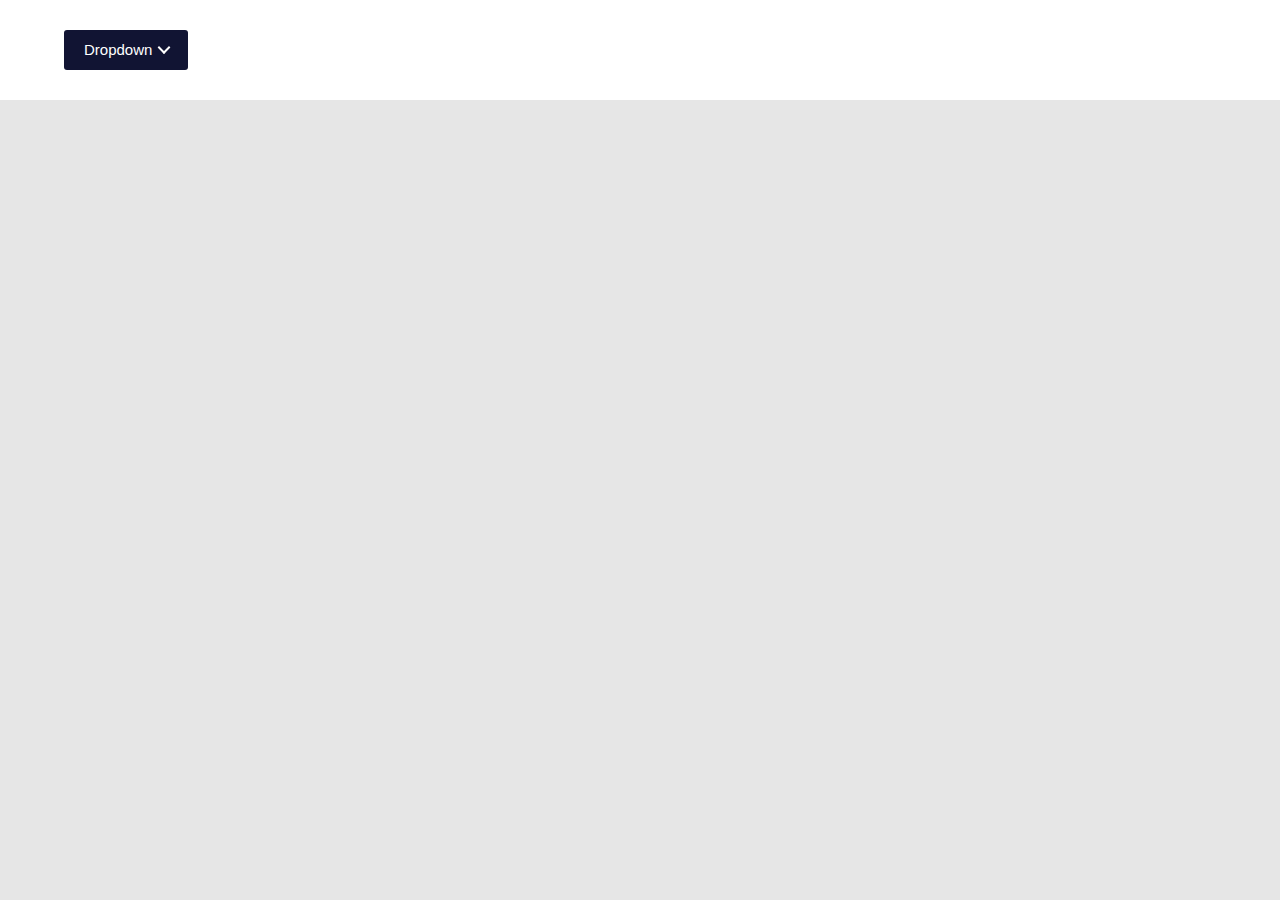
==== mega-dropdown-master/index.html @ d9c638aa "adf" ====
<!doctype html>
<html lang="en" class="no-js">
<head>
	<meta charset="UTF-8">
	<meta name="viewport" content="width=device-width, initial-scale=1">

	<link rel="stylesheet" href="css/reset.css">
	<link rel="stylesheet" href="css/style.css">
	<link rel="stylesheet" href="https://cdnjs.cloudflare.com/ajax/libs/font-awesome/6.5.1/css/all.min.css" integrity="sha512-DTOQO9RWCH3ppGqcWaEA1BIZOC6xxalwEsw9c2QQeAIftl+Vegovlnee1c9QX4TctnWMn13TZye+giMm8e2LwA==" crossorigin="anonymous" referrerpolicy="no-referrer" />
	<script src="js/modernizr.js"></script> 
  	
	<title>Mega Dropdown | CodyHouse</title>
</head>
<body>
	<header>
		<div class="cd-dropdown-wrapper">
			<a class="cd-dropdown-trigger" href="#0">Dropdown</a>
			<nav class="cd-dropdown">
				<h2>Title</h2>
				<a href="#0" class="cd-close">Close</a>
				<ul class="cd-dropdown-content  is-active">
					<li><a href="#">Home</a> </li>
					<li class="has-children">
						<a   href="">Graph</a>

						<ul class="cd-secondary-dropdown ">
							<!-- <li class="go-back"><a href="#0">Menu</a></li> -->
							<!-- <li class="see-all"><a href="#">All Clothing</a></li> -->
							<li class="has-children">
								<a href="#">Accessories</a>

								<ul class="is-hidden">
									<li class="go-back"><a href="#0">Clothing</a></li>
									<!-- <li class="see-all"><a href="#">All Accessories</a></li> -->
									<li class="card"><a href="#"> <i class="fa-brands fa-github"></i>  Glasses</a></li>
									<li class="card"><a href="#"> <i class="fa-brands fa-google"></i>  Glasses</a></li>
									<li class="card"><a href="#"> <i class="fa-brands fa-facebook"></i>  Gloves</a></li>
									<li class="card"><a href="#"> <i class="fa-brands fa-whatsapp"></i>  Jewellery</a></li>
									<li class="card"><a href="#"> <i class="fa-brands fa-github"></i>  Scarves</a></li>
							
								</ul>
							</li>
							
							<li class="has-children">
								<a href="#">HRM & Payroll</a>

								<ul class="is-hidden">
									<li class="go-back"><a href="#0">Clothing</a></li>
									<li class="see-all"><a href="#">All Bottoms</a></li>
									<li><a href="#">Casual Trousers</a></li>
									<li><a href="#0">Leggings</a></li>
									<li><a href="#0">Shorts</a></li>
								</ul>
							</li>

							<li class="has-children">
								<a href="#">Budget</a>

								<ul class="is-hidden">
									<li class="go-back"><a href="#0">Clothing</a></li>
									<li class="see-all"><a href="#">All Jackets</a></li>
									<li><a href="#">Blazers</a></li>
									<li><a href="#">Bomber jackets</a></li>
									<li><a href="#">Denim Jackets</a></li>
									<li><a href="#">Duffle Coats</a></li>
									<li><a href="#">Leather Jackets</a></li>
									<li><a href="#">Parkas</a></li>
								</ul>
							</li>

						
							
						</ul> <!-- .cd-secondary-dropdown -->
					</li> <!-- .has-children -->

					<li class="has-children">
						<a href="#">Architecture</a>

						<ul class="cd-dropdown-gallery is-hidden">
							<li class="go-back"><a href="#0">Menu</a></li>
							<li class="see-all"><a href="#">Browse Gallery</a></li>
							<li>
								<a class="cd-dropdown-item" href="#">
									<img src="img/img.png" alt="Product Image">
									<h3>Product #1</h3>
								</a>
							</li>

							<li>
								<a class="cd-dropdown-item" href="#">
									<img src="img/img.png" alt="Product Image">
									<h3>Product #2</h3>
								</a>
							</li>

							<li>
								<a class="cd-dropdown-item" href="#">
									<img src="img/img.png" alt="Product Image">
									<h3>Product #3</h3>
								</a>
							</li>

							<li>
								<a class="cd-dropdown-item" href="#">
									<img src="img/img.png" alt="Product Image">
									<h3>Product #4</h3>
								</a>
							</li>
						</ul> <!-- .cd-dropdown-gallery -->
					</li> <!-- .has-children -->

					<li class="has-children">
						<a href="#">Engineering & Construction</a>
						<ul class="cd-dropdown-icons is-hidden">
							<li class="go-back"><a href="#0">Menu</a></li>
							<li class="see-all"><a href="#">Browse Services</a></li>
							<li>
								<a class="cd-dropdown-item item-1" href="#">
									<h3>Service #1</h3>
									<p>This is the item description</p>
								</a>
							</li>

							<li>
								<a class="cd-dropdown-item item-2" href="#">
									<h3>Service #2</h3>
									<p>This is the item description</p>
								</a>
							</li>

							<li>
								<a class="cd-dropdown-item item-3" href="#">
									<h3>Service #3</h3>
									<p>This is the item description</p>
								</a>
							</li>

							<li>
								<a class="cd-dropdown-item item-4" href="#">
									<h3>Service #4</h3>
									<p>This is the item description</p>
								</a>
							</li>

							<li>
								<a class="cd-dropdown-item item-5" href="#">
									<h3>Service #5</h3>
									<p>This is the item description</p>
								</a>
							</li>

							<li>
								<a class="cd-dropdown-item item-6" href="#">
									<h3>Service #6</h3>
									<p>This is the item description</p>
								</a>
							</li>

							<li>
								<a class="cd-dropdown-item item-7" href="#">
									<h3>Service #7</h3>
									<p>This is the item description</p>
								</a>
							</li>

							<li>
								<a class="cd-dropdown-item item-8" href="#">
									<h3>Service #8</h3>
									<p>This is the item description</p>
								</a>
							</li>

							<li>
								<a class="cd-dropdown-item item-9" href="#">
									<h3>Service #9</h3>
									<p>This is the item description</p>
								</a>
							</li>

							<li>
								<a class="cd-dropdown-item item-10" href="#">
									<h3>Service #10</h3>
									<p>This is the item description</p>
								</a>
							</li>

							<li>
								<a class="cd-dropdown-item item-11" href="#">
									<h3>Service #11</h3>
									<p>This is the item description</p>
								</a>
							</li>

							<li>
								<a class="cd-dropdown-item item-12" href="#">
									<h3>Service #12</h3>
									<p>This is the item description</p>
								</a>
							</li>

						</ul> <!-- .cd-dropdown-icons -->
					</li> <!-- .has-children -->
					<li><a href="#">Purchase & Store </a> </li>
					<li><a href="#">Sales & Marketing</a> </li>
					<li><a href="#">Audit</a> </li>
					<li><a href="#">Finance & Accounting</a> </li>
					<li><a href="#">Utilities</a> </li>
					<li><a href="#">Control Panel</a> </li>
					<li><a href="#">Daily Activity </a> </li>
					<li><a href="#">Change Password</a> </li>
					
				</ul>
			</nav> 
		</div> 
	</header>

	<main class="cd-main-content">
		<!-- your content here -->
	</main>
	
<script src="js/jquery-2.1.1.js"></script>
<!-- <script src="js/jquery.menu-aim.js"></script> -->
<script src="js/main.js"></script>
</body>
</html>
---- mega-dropdown-master/css/style.css ----
@charset "UTF-8";
/* -------------------------------- 

Primary style

-------------------------------- */
*, *::after, *::before {
  box-sizing: border-box;
}

html {
  font-size: 62.5%;
}

body {
  font-size: 1.6rem;
  font-family: sans-serif;
  color: #111433;
  background-color: #ffffff;
}

a {
  color: #3f8654;
  text-decoration: none;
}

img {
  max-width: 100%;
}

input {
  font-family: sans-serif;
  font-size: 1.6rem;
}

/* remove “X” from search input field */
input[type="search"]::-webkit-search-decoration,
input[type="search"]::-webkit-search-cancel-button,
input[type="search"]::-webkit-search-results-button,
input[type="search"]::-webkit-search-results-decoration {
  display: none;
}

input[type=text]::-ms-clear {
  display: none;
  width: 0;
  height: 0;
}

input[type=text]::-ms-reveal {
  display: none;
  width: 0;
  height: 0;
}

/* -------------------------------- 

Main Components 

-------------------------------- */
header {
  height: 100px;
  background: #ffffff;
}

.cd-dropdown-wrapper {
  display: inline-block;
  position: relative;
  height: 40px;
  margin: 30px 0 0 5%;
  -webkit-font-smoothing: antialiased;
  -moz-osx-font-smoothing: grayscale;
}

.cd-dropdown-trigger {
  display: block;
  position: relative;
  padding: 0 36px 0 20px;
  line-height: 40px;
  background-color: #111433;
  color: #ffffff;
  border-radius: 3px;
}
/* .no-touch .cd-dropdown-trigger:hover {
  background-color: #171b46;
} */
.cd-dropdown-trigger::before, .cd-dropdown-trigger::after {
  /* this is the arrow inside the dropdown trigger*/
  content: '';
  position: absolute;
  top: 50%;
  margin-top: -1px;
  height: 2px;
  width: 9px;
  background: #ffffff;
  -webkit-backface-visibility: hidden;
  backface-visibility: hidden;
  -webkit-transition: width 0.3s, -webkit-transform 0.3s;
  -moz-transition: width 0.3s, -moz-transform 0.3s;
  transition: width 0.3s, transform 0.3s;
}
.cd-dropdown-trigger::before {
  right: 22px;
  -webkit-transform: rotate(45deg);
  -moz-transform: rotate(45deg);
  -ms-transform: rotate(45deg);
  -o-transform: rotate(45deg);
  transform: rotate(45deg);
}
.cd-dropdown-trigger::after {
  right: 17px;
  -webkit-transform: rotate(-45deg);
  -moz-transform: rotate(-45deg);
  -ms-transform: rotate(-45deg);
  -o-transform: rotate(-45deg);
  transform: rotate(-45deg);
}
@media only screen and (min-width: 200px) {
  .cd-dropdown-trigger {
    font-size: 1.5rem;
  }
  .cd-dropdown-trigger.dropdown-is-active {
    background-color: #3f8654;
  }
  .no-touch .cd-dropdown-trigger.dropdown-is-active:hover {
    background-color: #47975f;
  }
  .cd-dropdown-trigger.dropdown-is-active::before, .cd-dropdown-trigger.dropdown-is-active::after {
    /* transform the arrow into a 'X' */
    width: 14px;
  }
  .cd-dropdown-trigger.dropdown-is-active::before {
    /* transform the arrow into a 'X' */
    -webkit-transform: translateX(5px) rotate(-45deg);
    -moz-transform: translateX(5px) rotate(-45deg);
    -ms-transform: translateX(5px) rotate(-45deg);
    -o-transform: translateX(5px) rotate(-45deg);
    transform: translateX(5px) rotate(-45deg);
  }
  .cd-dropdown-trigger.dropdown-is-active::after {
    /* transform the arrow into a 'X' */
    -webkit-transform: rotate(45deg);
    -moz-transform: rotate(45deg);
    -ms-transform: rotate(45deg);
    -o-transform: rotate(45deg);
    transform: rotate(45deg);
  }
}

.cd-dropdown h2,
.cd-dropdown-content a,
.cd-dropdown-content ul a {
  height: 50px;
  line-height: 50px;
}
@media only screen and (min-width: 768px) {
  .cd-dropdown h2,
  .cd-dropdown-content a,
  .cd-dropdown-content ul a {
    height: 60px;
    line-height: 60px;
  }
}
@media only screen and (min-width: 200px) {
  .cd-dropdown h2,
  .cd-dropdown-content a,
  .cd-dropdown-content ul a {
    height: 50px;
    line-height: 50px;
  }
}

.cd-dropdown h2,
.cd-dropdown-content a,
.cd-dropdown-content ul a,
.cd-dropdown-content .cd-divider {
  padding: 0 20px;
}

.cd-dropdown {
  position: fixed;
  z-index: 1;
  top: 0;
  left: 0;
  width: 100%;
  height: 100%;
  background-color: #111433;
  color: #ffffff;
  visibility: hidden;
  /* Force Hardware Acceleration */
  -webkit-backface-visibility: hidden;
  backface-visibility: hidden;
  -webkit-transform: translateZ(0);
  -moz-transform: translateZ(0);
  -ms-transform: translateZ(0);
  -o-transform: translateZ(0);
  transform: translateZ(0);
  -webkit-transform: translateY(-100%);
  -moz-transform: translateY(-100%);
  -ms-transform: translateY(-100%);
  -o-transform: translateY(-100%);
  transform: translateY(-100%);
  -webkit-transition: -webkit-transform 0.5s 0s, visibility 0s 0.5s;
  -moz-transition: -moz-transform 0.5s 0s, visibility 0s 0.5s;
  transition: transform 0.5s 0s, visibility 0s 0.5s;
}
.cd-dropdown h2 {
  /* dropdown title - mobile version only */
  position: relative;
  z-index: 1;
  color: #585a70;
  background-color: #111433;
  border-bottom: 1px solid #242643;
}
.cd-dropdown .cd-close {
  /* 'X' close icon - mobile version only */
  position: absolute;
  z-index: 1;
  right: 0;
  top: 0;
  height: 50px;
  width: 50px;
  /* image replacement */
  overflow: hidden;
  text-indent: 100%;
  white-space: nowrap;
  color: transparent;
}
.cd-dropdown .cd-close::after, .cd-dropdown .cd-close::before {
  /* this is the 'X' icon */
  content: '';
  position: absolute;
  left: 50%;
  top: 50%;
  bottom: auto;
  right: auto;
  -webkit-transform: translateX(-50%) translateY(-50%);
  -moz-transform: translateX(-50%) translateY(-50%);
  -ms-transform: translateX(-50%) translateY(-50%);
  -o-transform: translateX(-50%) translateY(-50%);
  transform: translateX(-50%) translateY(-50%);
  height: 20px;
  width: 2px;
  background-color: #ffffff;
}
.cd-dropdown .cd-close::after {
  -webkit-transform: translateX(-50%) translateY(-50%) rotate(45deg);
  -moz-transform: translateX(-50%) translateY(-50%) rotate(45deg);
  -ms-transform: translateX(-50%) translateY(-50%) rotate(45deg);
  -o-transform: translateX(-50%) translateY(-50%) rotate(45deg);
  transform: translateX(-50%) translateY(-50%) rotate(45deg);
}
.cd-dropdown .cd-close::before {
  -webkit-transform: translateX(-50%) translateY(-50%) rotate(-45deg);
  -moz-transform: translateX(-50%) translateY(-50%) rotate(-45deg);
  -ms-transform: translateX(-50%) translateY(-50%) rotate(-45deg);
  -o-transform: translateX(-50%) translateY(-50%) rotate(-45deg);
  transform: translateX(-50%) translateY(-50%) rotate(-45deg);
}
.cd-dropdown.dropdown-is-active {
  visibility: visible;
  -webkit-transform: translateY(0);
  -moz-transform: translateY(0);
  -ms-transform: translateY(0);
  -o-transform: translateY(0);
  transform: translateY(0);
  -webkit-transition: -webkit-transform 0.5s 0s, visibility 0s 0s;
  -moz-transition: -moz-transform 0.5s 0s, visibility 0s 0s;
  transition: transform 0.5s 0s, visibility 0s 0s;
}
@media only screen and (min-width: 200px) {
  .cd-dropdown .cd-close {
    top: 5px;
  }
}
@media only screen and (min-width: 200px) {
  .cd-dropdown {
    position: absolute;
    top: calc(100% - 2px);
    /* reset style*/
    height: auto;
    width: auto;
    -webkit-transform: translateX(0);
    -moz-transform: translateX(0);
    -ms-transform: translateX(0);
    -o-transform: translateX(0);
    transform: translateX(0);
    background-color: #ffffff;
    color: #111433;
    box-shadow: 0 4px 12px rgba(0, 0, 0, 0.1);
    opacity: 0;
    -webkit-transform: translateY(30px);
    -moz-transform: translateY(30px);
    -ms-transform: translateY(30px);
    -o-transform: translateY(30px);
    transform: translateY(30px);
    -webkit-transition: opacity 0.3s 0s, visibility 0s 0.3s, -webkit-transform 0.3s 0s;
    -moz-transition: opacity 0.3s 0s, visibility 0s 0.3s, -moz-transform 0.3s 0s;
    transition: opacity 0.3s 0s, visibility 0s 0.3s, transform 0.3s 0s;
  }
  .open-to-left .cd-dropdown {
    /* use the .open-to-left class if you want to open the dropdown on the left */
    right: 0;
    left: auto;
  }
  .cd-dropdown h2, .cd-dropdown .cd-close {
    /* on desktop - hide title and 'X' */
    display: none;
  }
  .cd-dropdown.dropdown-is-active {
    opacity: 1;
    -webkit-transform: translateY(0);
    -moz-transform: translateY(0);
    -ms-transform: translateY(0);
    -o-transform: translateY(0);
    transform: translateY(0);
    -webkit-transition: opacity 0.3s 0s, visibility 0.3s 0s, -webkit-transform 0.3s 0s;
    -moz-transition: opacity 0.3s 0s, visibility 0.3s 0s, -moz-transform 0.3s 0s;
    transition: opacity 0.3s 0s, visibility 0.3s 0s, transform 0.3s 0s;
  }
}

.cd-dropdown-content, .cd-dropdown-content ul {
  position: absolute;
  top: 0;
  left: 0;
  width: 100%;
  height: 100%;
  overflow-x: hidden;
  overflow-y: auto;
  -webkit-transition: -webkit-transform 0.3s;
  -moz-transition: -moz-transform 0.3s;
  transition: transform 0.3s;
  padding-top: 50px;
}
.cd-dropdown-content a, .cd-dropdown-content ul a {
  display: block;
  color: #ffffff;
  /* truncate text with ellipsis if too long */
  overflow: hidden;
  text-overflow: ellipsis;
  white-space: nowrap;
  border-top-width: 1px;
  border-color: #242643;
  border-style: solid;
}
.cd-dropdown-content li:first-of-type > a, .cd-dropdown-content ul li:first-of-type > a {
  border-top-width: 0;
}
.cd-dropdown-content li:last-of-type > a, .cd-dropdown-content ul li:last-of-type > a {
  border-bottom-width: 1px;
}
.cd-dropdown-content .cd-divider, .cd-dropdown-content ul .cd-divider {
  padding-top: 10px;
  padding-bottom: 10px;
  background-color: #0b0e23;
  font-size: 1.1rem;
  font-weight: bold;
  letter-spacing: 1px;
  color: #585a70;
  text-transform: uppercase;
}
.cd-dropdown-content .cd-divider + li > a, .cd-dropdown-content ul .cd-divider + li > a {
  border-top-width: 0;
}
.cd-dropdown-content a, .cd-dropdown-content .cd-search, .cd-dropdown-content .cd-divider, .cd-dropdown-content ul a, .cd-dropdown-content ul .cd-search, .cd-dropdown-content ul .cd-divider {
  /* Force Hardware Acceleration */
  -webkit-transform: translateZ(0);
  -moz-transform: translateZ(0);
  -ms-transform: translateZ(0);
  -o-transform: translateZ(0);
  transform: translateZ(0);
  -webkit-backface-visibility: hidden;
  backface-visibility: hidden;
  -webkit-transition: opacity 0.3s, -webkit-transform 0.3s;
  -moz-transition: opacity 0.3s, -moz-transform 0.3s;
  transition: opacity 0.3s, transform 0.3s;
}
.cd-dropdown-content.is-hidden, .cd-dropdown-content ul.is-hidden {
  /* push the secondary dropdown items to the right */
  -webkit-transform: translateX(100%);
  -moz-transform: translateX(100%);
  -ms-transform: translateX(100%);
  -o-transform: translateX(100%);
  transform: translateX(100%);
}
.cd-dropdown-content.is-hidden > li > a, .cd-dropdown-content.is-hidden > li > .cd-search, .cd-dropdown-content.is-hidden > .cd-divider, .cd-dropdown-content.move-out > li > a, .cd-dropdown-content.move-out > li > .cd-search, .cd-dropdown-content.move-out > .cd-divider, .cd-dropdown-content ul.is-hidden > li > a, .cd-dropdown-content ul.is-hidden > li > .cd-search, .cd-dropdown-content ul.is-hidden > .cd-divider, .cd-dropdown-content ul.move-out > li > a, .cd-dropdown-content ul.move-out > li > .cd-search, .cd-dropdown-content ul.move-out > .cd-divider {
  /* lower down the dropdown items opacity - when secondary dropdown slides in or for dropdown items hidden on the right */
  opacity: 0;
}
.cd-dropdown-content.move-out > li > a, .cd-dropdown-content.move-out > li > .cd-search, .cd-dropdown-content.move-out > .cd-divider, .cd-dropdown-content ul.move-out > li > a, .cd-dropdown-content ul.move-out > li > .cd-search, .cd-dropdown-content ul.move-out > .cd-divider {
  /* push the dropdown items to the left when secondary dropdown slides in */
  -webkit-transform: translateX(-100%);
  -moz-transform: translateX(-100%);
  -ms-transform: translateX(-100%);
  -o-transform: translateX(-100%);
  transform: translateX(-100%);
}
.dropdown-is-active .cd-dropdown-content, .dropdown-is-active .cd-dropdown-content ul {
  -webkit-overflow-scrolling: touch;
}
@media only screen and (min-width: 768px) {
  .cd-dropdown-content, .cd-dropdown-content ul {
    padding-top: 60px;
  }
  .cd-dropdown-content a, .cd-dropdown-content ul a {
    font-size: 1.8rem;
  }
}
@media only screen and (min-width: 200px) {
  .cd-dropdown-content, .cd-dropdown-content ul {
    padding-top: 0;
    overflow: visible;
  }
  .cd-dropdown-content a, .cd-dropdown-content ul a {
    color: #111433;
    height: 50px;
    line-height: 50px;
    font-size: 1.5rem;
    border-color: #ebebeb;
  }
  .cd-dropdown-content .cd-divider, .cd-dropdown-content ul .cd-divider {
    background-color: transparent;
    color: #b3b3b3;
    border-top: 1px solid #ebebeb;
  }
  .cd-dropdown-content .cd-divider + li > a, .cd-dropdown-content ul .cd-divider + li > a {
    border-top-width: 1px;
  }
  .cd-dropdown-content.is-hidden > li > a, .cd-dropdown-content.is-hidden > li > .cd-search, .cd-dropdown-content.is-hidden > .cd-divider, .cd-dropdown-content.move-out > li > a, .cd-dropdown-content.move-out > li > .cd-search, .cd-dropdown-content.move-out > .cd-divider, .cd-dropdown-content ul.is-hidden > li > a, .cd-dropdown-content ul.is-hidden > li > .cd-search, .cd-dropdown-content ul.is-hidden > .cd-divider, .cd-dropdown-content ul.move-out > li > a, .cd-dropdown-content ul.move-out > li > .cd-search, .cd-dropdown-content ul.move-out > .cd-divider {
    /* reset mobile style */
    opacity: 1;
  }
}

.cd-dropdown-content .see-all a {
  /* different style for the See all links */
  color: #3f8654;
}
.cd-dropdown-content .cd-dropdown-gallery .cd-dropdown-item, .cd-dropdown-content .cd-dropdown-icons .cd-dropdown-item {
  /* items with picture (or icon) and title */
  height: 80px;
  line-height: 80px;
}
.cd-dropdown-content .cd-dropdown-gallery .cd-dropdown-item h3, .cd-dropdown-content .cd-dropdown-icons .cd-dropdown-item h3 {
  /* truncate text with ellipsis if too long */
  overflow: hidden;
  text-overflow: ellipsis;
  white-space: nowrap;
}
.cd-dropdown-content .cd-dropdown-gallery .cd-dropdown-item {
  padding-left: 90px;
}
.cd-dropdown-content .cd-dropdown-gallery img {
  position: absolute;
  display: block;
  height: 40px;
  width: auto;
  left: 20px;
  top: 50%;
  margin-top: -20px;
}
.cd-dropdown-content .cd-dropdown-icons .cd-dropdown-item {
  padding-left: 75px;
  position: relative;
}
.cd-dropdown-content .cd-dropdown-icons .cd-dropdown-item p {
  color: #111433;
  font-size: 1.3rem;
  /* hide description on small devices */
  display: none;
}
.cd-dropdown-content .cd-dropdown-icons .cd-dropdown-item::before {
  /* item icon */
  content: '';
  display: block;
  position: absolute;
  left: 20px;
  top: 50%;
  margin-top: -20px;
  width: 40px;
  height: 40px;
  background-repeat: no-repeat;
  background-position: center center;
  background-size: 40px 40px;
}
.cd-dropdown-content .cd-dropdown-icons .cd-dropdown-item.item-1::before {
  background-image: url("../img/nucleo-icon-1.svg");
}
.cd-dropdown-content .cd-dropdown-icons .cd-dropdown-item.item-2::before {
  background-image: url("../img/nucleo-icon-2.svg");
}
.cd-dropdown-content .cd-dropdown-icons .cd-dropdown-item.item-3::before {
  background-image: url("../img/nucleo-icon-3.svg");
}
.cd-dropdown-content .cd-dropdown-icons .cd-dropdown-item.item-4::before {
  background-image: url("../img/nucleo-icon-4.svg");
}
.cd-dropdown-content .cd-dropdown-icons .cd-dropdown-item.item-5::before {
  background-image: url("../img/nucleo-icon-5.svg");
}
.cd-dropdown-content .cd-dropdown-icons .cd-dropdown-item.item-6::before {
  background-image: url("../img/nucleo-icon-6.svg");
}
.cd-dropdown-content .cd-dropdown-icons .cd-dropdown-item.item-7::before {
  background-image: url("../img/nucleo-icon-7.svg");
}
.cd-dropdown-content .cd-dropdown-icons .cd-dropdown-item.item-8::before {
  background-image: url("../img/nucleo-icon-8.svg");
}
.cd-dropdown-content .cd-dropdown-icons .cd-dropdown-item.item-9::before {
  background-image: url("../img/nucleo-icon-9.svg");
}
.cd-dropdown-content .cd-dropdown-icons .cd-dropdown-item.item-10::before {
  background-image: url("../img/nucleo-icon-10.svg");
}
.cd-dropdown-content .cd-dropdown-icons .cd-dropdown-item.item-11::before {
  background-image: url("../img/nucleo-icon-11.svg");
}
.cd-dropdown-content .cd-dropdown-icons .cd-dropdown-item.item-12::before {
  background-image: url("../img/nucleo-icon-12.svg");
}
@media only screen and (min-width: 200px) {
  .cd-dropdown-content {
    /* reset mobile style */
    position: static;
    height: auto;
    width: 280px;
  }
  .cd-dropdown-content > li:last-of-type a {
    border-bottom: none;
  }
  .no-touch .cd-dropdown-content > li:not(.has-children) a:hover {
    color: #3f8654;
  }
  .cd-dropdown-content.move-out > li > a, .cd-dropdown-content.move-out > li > .cd-search, .cd-dropdown-content.move-out > .cd-divider {
    /* reset mobile style */
    -webkit-transform: translateX(0);
    -moz-transform: translateX(0);
    -ms-transform: translateX(0);
    -o-transform: translateX(0);
    transform: translateX(0);
    opacity: 1;
  }
  .cd-dropdown-content .cd-secondary-dropdown, .cd-dropdown-content .cd-dropdown-gallery, .cd-dropdown-content .cd-dropdown-icons {
    -webkit-transform: translateX(0);
    -moz-transform: translateX(0);
    -ms-transform: translateX(0);
    -o-transform: translateX(0);
    transform: translateX(0);
    left: 100%;
    height: auto;
    background-color: #ffffff;
    box-shadow: 0 2px 14px rgba(0, 0, 0, 0.1);
  }
  .cd-dropdown-content .cd-secondary-dropdown::after, .cd-dropdown-content .cd-dropdown-gallery::after, .cd-dropdown-content .cd-dropdown-icons::after {
    clear: both;
    content: "";
    display: table;
  }
  .open-to-left .cd-dropdown-content .cd-secondary-dropdown, .open-to-left .cd-dropdown-content .cd-dropdown-gallery, .open-to-left .cd-dropdown-content .cd-dropdown-icons {
    /* use the .open-to-left class if you want to open the dropdown on the left */
    left: auto;
    right: 100%;
  }
  .cd-dropdown-content .cd-secondary-dropdown.is-hidden, .cd-dropdown-content .cd-dropdown-gallery.is-hidden, .cd-dropdown-content .cd-dropdown-icons.is-hidden {
    /* reset mobile style */
    -webkit-transform: translateX(0);
    -moz-transform: translateX(0);
    -ms-transform: translateX(0);
    -o-transform: translateX(0);
    transform: translateX(0);
  }
  .cd-dropdown-content .cd-secondary-dropdown.fade-in, .cd-dropdown-content .cd-dropdown-gallery.fade-in, .cd-dropdown-content .cd-dropdown-icons.fade-in {
    /* animate secondary dropdown items when hovering over of of the .cd-dropdown-content list items */
    -webkit-animation: cd-fade-in 0.2s;
    -moz-animation: cd-fade-in 0.2s;
    animation: cd-fade-in 0.2s;
  }
  .cd-dropdown-content .cd-secondary-dropdown.fade-out, .cd-dropdown-content .cd-dropdown-gallery.fade-out, .cd-dropdown-content .cd-dropdown-icons.fade-out {
    /* animate secondary dropdown items when hovering over of of the .cd-dropdown-content list items */
    -webkit-animation: cd-fade-out 0.2s;
    -moz-animation: cd-fade-out 0.2s;
    animation: cd-fade-out 0.2s;
  }
  .cd-dropdown-content .cd-secondary-dropdown > .go-back, .cd-dropdown-content .cd-dropdown-gallery > .go-back, .cd-dropdown-content .cd-dropdown-icons > .go-back {
    display: none;
  }
  .cd-dropdown-content .cd-secondary-dropdown > .see-all, .cd-dropdown-content .cd-dropdown-gallery > .see-all, .cd-dropdown-content .cd-dropdown-icons > .see-all {
    position: absolute;
    bottom: 20px;
    height: 45px;
    text-align: center;
  }
  .cd-dropdown-content .cd-secondary-dropdown > .see-all a, .cd-dropdown-content .cd-dropdown-gallery > .see-all a, .cd-dropdown-content .cd-dropdown-icons > .see-all a {
    margin: 0;
    height: 100%;
    line-height: 45px;
    background: #ebebeb;
    pointer-events: auto;
    -webkit-transition: color 0.2s, background-color 0.2s;
    -moz-transition: color 0.2s, background-color 0.2s;
    transition: color 0.2s, background-color 0.2s;
  }
  .no-touch .cd-dropdown-content .cd-secondary-dropdown > .see-all a:hover, .no-touch .cd-dropdown-content .cd-dropdown-gallery > .see-all a:hover, .no-touch .cd-dropdown-content .cd-dropdown-icons > .see-all a:hover {
    color: #ffffff;
    background-color: #111433;
  }
  .cd-dropdown-content .cd-secondary-dropdown .cd-dropdown-item, .cd-dropdown-content .cd-secondary-dropdown a, .cd-dropdown-content .cd-dropdown-gallery .cd-dropdown-item, .cd-dropdown-content .cd-dropdown-gallery a, .cd-dropdown-content .cd-dropdown-icons .cd-dropdown-item, .cd-dropdown-content .cd-dropdown-icons a {
    border: none;
  }
  .cd-dropdown-content .cd-dropdown-gallery, .cd-dropdown-content .cd-dropdown-icons {
    padding: 20px 30px 100px;
  }
  .cd-dropdown-content .cd-dropdown-gallery > .see-all, .cd-dropdown-content .cd-dropdown-icons > .see-all {
    width: calc(100% - 60px);
  }
  .cd-dropdown-content .cd-dropdown-icons > li, .cd-dropdown-content .cd-secondary-dropdown > li {
    width: 50%;
    float: left;
  }
  .cd-dropdown-content .cd-secondary-dropdown {
    overflow: hidden;
    width: 550px;
    padding-bottom: 65px;
  }
  .cd-dropdown-content .cd-secondary-dropdown::before {
    /* this is the separation line in the middle of the .cd-secondary-dropdown element */
    position: absolute;
    content: '';
    top: 290px;
    left: 15px;
    height: 1px;
    width: 520px;
    background-color: #ebebeb;
  }
  .cd-dropdown-content .cd-secondary-dropdown > li > a {
    color: #3f8654;
    font-size: 1.6rem;
    margin-bottom: 10px;
    line-height: 30px;
    height: 30px;
    pointer-events: none;
  }
  .cd-dropdown-content .cd-secondary-dropdown > li > a::after, .cd-dropdown-content .cd-secondary-dropdown > li > a::before {
    /* hide the arrow */
    display: none;
  }
  .cd-dropdown-content .cd-secondary-dropdown.move-out > li > a {
    /* reset mobile style */
    -webkit-transform: translateX(0);
    -moz-transform: translateX(0);
    -ms-transform: translateX(0);
    -o-transform: translateX(0);
    transform: translateX(0);
  }
  .cd-dropdown-content .cd-secondary-dropdown > li {
    margin: 20px 0;
    border-right-width: 1px;
    border-color: #ebebeb;
    border-style: solid;
    padding: 0 30px;
    height: 250px;
  }
  .cd-dropdown-content .cd-secondary-dropdown > li:nth-of-type(2n) {
    border-right-width: 0;
  }
  .cd-dropdown-content .cd-secondary-dropdown > li > ul {
    /* reset mobile style */
    -webkit-transform: translate(0);
    -moz-transform: translate(0);
    -ms-transform: translate(0);
    -o-transform: translate(0);
    transform: translate(0);
    position: relative;
    height: auto;
  }
  .cd-dropdown-content .cd-secondary-dropdown > li > ul > .go-back {
    display: none;
  }
  .cd-dropdown-content .cd-secondary-dropdown a {
    line-height: 25px;
    height: 25px;
    font-size: 1.3rem;
    padding-left: 0;
  }
  .no-touch .cd-dropdown-content .cd-secondary-dropdown a:hover {
    color: #3f8654;
  }
  .cd-dropdown-content .cd-secondary-dropdown ul {
    padding-bottom: 25px;
    overflow: hidden;
    height: auto;
  }
  .cd-dropdown-content .cd-secondary-dropdown .go-back a {
    padding-left: 20px;
    color: transparent;
  }
  .no-touch .cd-dropdown-content .cd-secondary-dropdown .go-back a:hover {
    color: transparent;
  }
  .cd-dropdown-content .cd-secondary-dropdown .go-back a::before, .cd-dropdown-content .cd-secondary-dropdown .go-back a::after {
    left: 0;
  }
  .cd-dropdown-content .cd-secondary-dropdown .see-all {
    position: absolute;
    bottom: 0;
    left: 0;
    width: 100%;
  }
  .cd-dropdown-content .cd-dropdown-gallery {
    width: 600px;
    padding-bottom: 100px;
  }
  .cd-dropdown-content .cd-dropdown-gallery > li {
    width: 48%;
    float: left;
    margin-right: 4%;
  }
  .cd-dropdown-content .cd-dropdown-gallery > li:nth-of-type(2n) {
    margin-right: 0;
  }
  .cd-dropdown-content .cd-dropdown-gallery .cd-dropdown-item {
    padding: 0;
    height: auto;
    line-height: normal;
    color: #3f8654;
    margin-bottom: 2em;
  }
  .cd-dropdown-content .cd-dropdown-gallery > li:nth-last-of-type(2) a,
  .cd-dropdown-content .cd-dropdown-gallery > li:last-of-type a {
    margin-bottom: 0;
  }
  .cd-dropdown-content .cd-dropdown-gallery img {
    position: static;
    height: auto;
    width: 100%;
    margin: 0 0 0.6em;
  }
  .cd-dropdown-content .cd-dropdown-icons {
    width: 600px;
  }
  .cd-dropdown-content .cd-dropdown-icons .cd-dropdown-item {
    height: 80px;
    line-height: 1.2;
    padding: 24px 0 0 85px;
  }
  .cd-dropdown-content .cd-dropdown-icons .cd-dropdown-item:hover {
    background: #ebebeb;
  }
  .cd-dropdown-content .cd-dropdown-icons .cd-dropdown-item h3 {
    color: #3f8654;
    font-weight: bold;
  }
  .cd-dropdown-content .cd-dropdown-icons .cd-dropdown-item p {
    display: block;
    font-size: 1.2rem;
  }
  .cd-dropdown-content .cd-dropdown-icons .cd-dropdown-item::before {
    left: 25px;
  }
  .cd-dropdown-content > .has-children > ul {
    visibility: hidden;
  }
  .cd-dropdown-content > .has-children > ul.is-active {
    /* when hover over .cd-dropdown-content items - show subnavigation */
    visibility: visible;
  }
  .cd-dropdown-content > .has-children > .cd-secondary-dropdown.is-active > li > ul {
    /* if .cd-secondary-dropdown is visible - show also subnavigation */
    visibility: visible;
  }
  .cd-dropdown-content > .has-children > a.is-active {
    /* hover effect for .cd-dropdown-content items with subnavigation */
    box-shadow: inset 2px 0 0 #3f8654;
    color: #3f8654;
  }
  .cd-dropdown-content > .has-children > a.is-active::before, .cd-dropdown-content > .has-children > a.is-active::after {
    background: #3f8654;
  }
  .open-to-left .cd-dropdown-content > .has-children > a.is-active {
    box-shadow: inset -2px 0 0 #3f8654;
  }
}

@-webkit-keyframes cd-fade-in {
  0% {
    opacity: 0;
    visibility: visible;
  }
  100% {
    opacity: 1;
    visibility: visible;
  }
}
@-moz-keyframes cd-fade-in {
  0% {
    opacity: 0;
    visibility: visible;
  }
  100% {
    opacity: 1;
    visibility: visible;
  }
}
@keyframes cd-fade-in {
  0% {
    opacity: 0;
    visibility: visible;
  }
  100% {
    opacity: 1;
    visibility: visible;
  }
}
@-webkit-keyframes cd-fade-out {
  0% {
    opacity: 1;
    visibility: visible;
  }
  100% {
    opacity: 0;
    visibility: visible;
  }
}
@-moz-keyframes cd-fade-out {
  0% {
    opacity: 1;
    visibility: visible;
  }
  100% {
    opacity: 0;
    visibility: visible;
  }
}
@keyframes cd-fade-out {
  0% {
    opacity: 1;
    visibility: visible;
  }
  100% {
    opacity: 0;
    visibility: visible;
  }
}
.cd-search input[type="search"] {
  width: 100%;
  height: 50px;
  padding: 0 20px;
  -webkit-appearance: none;
  -moz-appearance: none;
  -ms-appearance: none;
  -o-appearance: none;
  appearance: none;
  background-color: #242643;
  color: #ffffff;
  border: none;
  border-radius: 0;
}
.cd-search input[type="search"]::-webkit-input-placeholder {
  color: #ffffff;
}
.cd-search input[type="search"]::-moz-placeholder {
  color: #ffffff;
}
.cd-search input[type="search"]:-moz-placeholder {
  color: #ffffff;
}
.cd-search input[type="search"]:-ms-input-placeholder {
  color: #ffffff;
}
.cd-search input[type="search"]:focus {
  background: #ffffff;
  color: #111433;
  outline: none;
}
.cd-search input[type="search"]:focus::-webkit-input-placeholder {
  color: rgba(17, 20, 51, 0.4);
}
.cd-search input[type="search"]:focus::-moz-placeholder {
  color: rgba(17, 20, 51, 0.4);
}
.cd-search input[type="search"]:focus:-moz-placeholder {
  color: rgba(17, 20, 51, 0.4);
}
.cd-search input[type="search"]:focus:-ms-input-placeholder {
  color: rgba(17, 20, 51, 0.4);
}
@media only screen and (min-width: 200px) {
  .cd-search input[type="search"] {
    background-color: #ebebeb;
  }
  .cd-search input[type="search"]::-webkit-input-placeholder {
    color: #b3b3b3;
  }
  .cd-search input[type="search"]::-moz-placeholder {
    color: #b3b3b3;
  }
  .cd-search input[type="search"]:-moz-placeholder {
    color: #b3b3b3;
  }
  .cd-search input[type="search"]:-ms-input-placeholder {
    color: #b3b3b3;
  }
}

.has-children > a, .go-back a {
  position: relative;
}
.has-children > a::before, .has-children > a::after, .go-back a::before, .go-back a::after {
  /* arrow icon in CSS - for element with nested unordered lists */
  content: '';
  position: absolute;
  top: 50%;
  margin-top: -1px;
  display: inline-block;
  height: 2px;
  width: 10px;
  background: #ffffff;
  -webkit-backface-visibility: hidden;
  backface-visibility: hidden;
}
.has-children > a::before, .go-back a::before {
  -webkit-transform: rotate(45deg);
  -moz-transform: rotate(45deg);
  -ms-transform: rotate(45deg);
  -o-transform: rotate(45deg);
  transform: rotate(45deg);
}
.has-children > a::after, .go-back a::after {
  -webkit-transform: rotate(-45deg);
  -moz-transform: rotate(-45deg);
  -ms-transform: rotate(-45deg);
  -o-transform: rotate(-45deg);
  transform: rotate(-45deg);
}
@media only screen and (min-width: 200px) {
  .has-children > a::before, .has-children > a::after, .go-back a::before, .go-back a::after {
    background: #b3b3b3;
  }
}

.has-children > a {
  padding-right: 40px;
}
.has-children > a::before, .has-children > a::after {
  /* arrow goes on the right side - children navigation */
  right: 20px;
  -webkit-transform-origin: 9px 50%;
  -moz-transform-origin: 9px 50%;
  -ms-transform-origin: 9px 50%;
  -o-transform-origin: 9px 50%;
  transform-origin: 9px 50%;
}

@media only screen and (min-width: 200px) {
  .open-to-left .cd-dropdown-content > .has-children > a {
    padding-left: 40px;
    padding-right: 20px;
  }
  .open-to-left .cd-dropdown-content > .has-children > a::before, .open-to-left .cd-dropdown-content > .has-children > a::after {
    right: auto;
    left: 20px;
    -webkit-transform-origin: 1px 50%;
    -moz-transform-origin: 1px 50%;
    -ms-transform-origin: 1px 50%;
    -o-transform-origin: 1px 50%;
    transform-origin: 1px 50%;
  }
}
.cd-dropdown-content .go-back a {
  padding-left: 40px;
}
.cd-dropdown-content .go-back a::before, .cd-dropdown-content .go-back a::after {
  /* arrow goes on the left side - go back button */
  left: 20px;
  -webkit-transform-origin: 1px 50%;
  -moz-transform-origin: 1px 50%;
  -ms-transform-origin: 1px 50%;
  -o-transform-origin: 1px 50%;
  transform-origin: 1px 50%;
}

.cd-main-content {
  background-color: #e6e6e6;
  min-height: calc(100vh - 100px);
  padding: 2em 5%;
  line-height: 2;
}

.no-js .cd-dropdown-wrapperz .cd-dropdown {
  visibility: visible;
  opacity: 1;
  -webkit-transform: translateY(0);
  -moz-transform: translateY(0);
  -ms-transform: translateY(0);
  -o-transform: translateY(0);
  transform: translateY(0);
}

.no-js .cd-dropdown-wrapper .cd-close {
  display: none;
}

.card{
  padding: 10px;

}
.card:hover{
  padding: 10px;
  background-color: #e6e6e6;

}
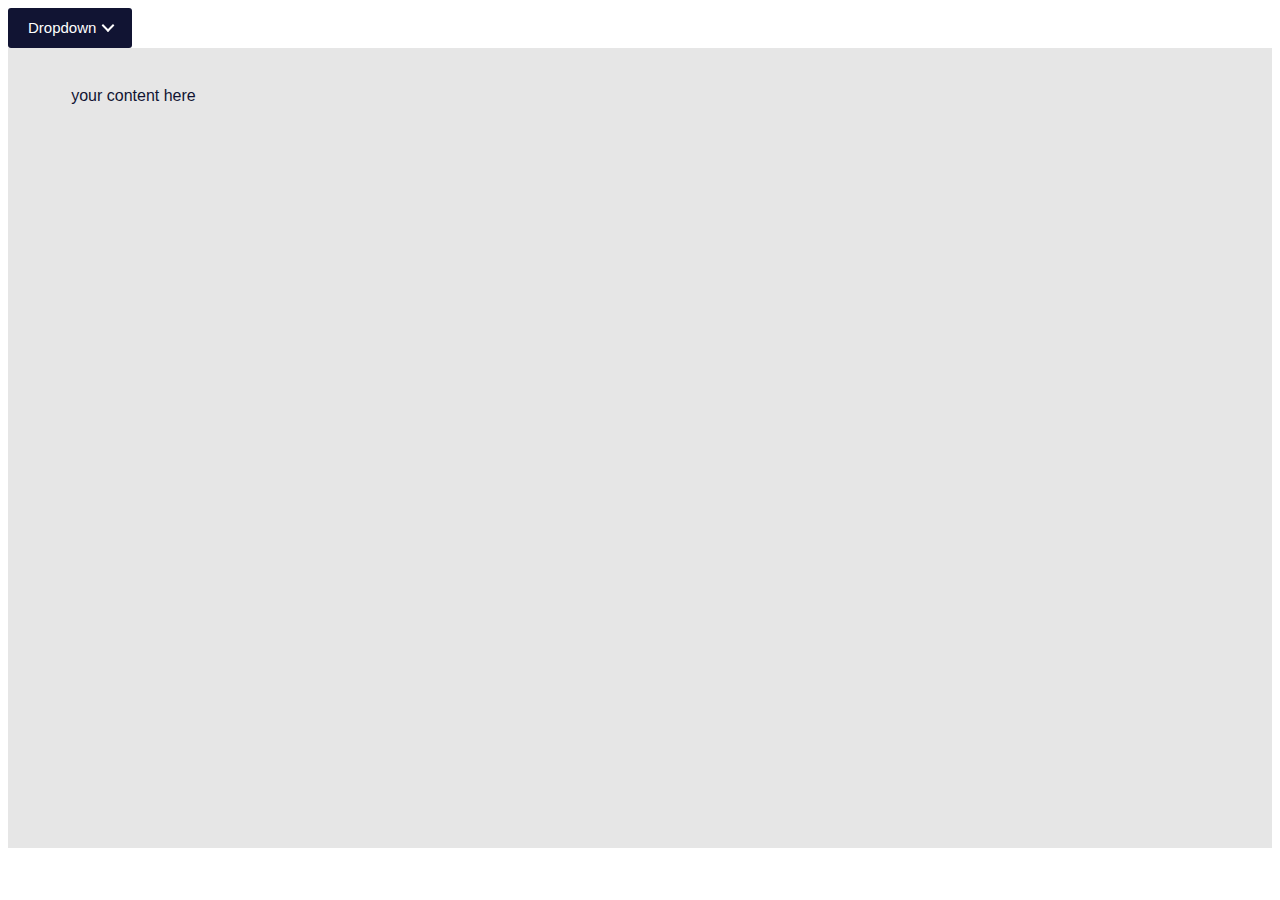
==== commit 1407977d: "adf" ====
--- a/mega-dropdown-master/index.html
+++ b/mega-dropdown-master/index.html
@@ -4,15 +4,24 @@
 	<meta charset="UTF-8">
 	<meta name="viewport" content="width=device-width, initial-scale=1">
 
-	<link rel="stylesheet" href="css/reset.css">
 	<link rel="stylesheet" href="css/style.css">
 	<link rel="stylesheet" href="https://cdnjs.cloudflare.com/ajax/libs/font-awesome/6.5.1/css/all.min.css" integrity="sha512-DTOQO9RWCH3ppGqcWaEA1BIZOC6xxalwEsw9c2QQeAIftl+Vegovlnee1c9QX4TctnWMn13TZye+giMm8e2LwA==" crossorigin="anonymous" referrerpolicy="no-referrer" />
-	<script src="js/modernizr.js"></script> 
+	<!-- <script src="js/modernizr.js"></script>  -->
+	<Style>
+		ul,li, a{
+	  margin: 0;
+	  padding: 0;
+	  border: 0;
+	  font-size: 100%;
+
+	  list-style: none;
+  }
+
+	</Style>
   	
 	<title>Mega Dropdown | CodyHouse</title>
 </head>
 <body>
-	<header>
 		<div class="cd-dropdown-wrapper">
 			<a class="cd-dropdown-trigger" href="#0">Dropdown</a>
 			<nav class="cd-dropdown">
@@ -24,19 +33,81 @@
 						<a   href="">Graph</a>
 
 						<ul class="cd-secondary-dropdown ">
-							<!-- <li class="go-back"><a href="#0">Menu</a></li> -->
-							<!-- <li class="see-all"><a href="#">All Clothing</a></li> -->
 							<li class="has-children">
 								<a href="#">Accessories</a>
 
 								<ul class="is-hidden">
 									<li class="go-back"><a href="#0">Clothing</a></li>
 									<!-- <li class="see-all"><a href="#">All Accessories</a></li> -->
-									<li class="card"><a href="#"> <i class="fa-brands fa-github"></i>  Glasses</a></li>
-									<li class="card"><a href="#"> <i class="fa-brands fa-google"></i>  Glasses</a></li>
-									<li class="card"><a href="#"> <i class="fa-brands fa-facebook"></i>  Gloves</a></li>
-									<li class="card"><a href="#"> <i class="fa-brands fa-whatsapp"></i>  Jewellery</a></li>
-									<li class="card"><a href="#"> <i class="fa-brands fa-github"></i>  Scarves</a></li>
+									<li class="card">
+										<a href="#">
+											<div class="row">
+												<div class="col-4">
+													<i class="fa-brands fa-github"></i>
+												</div>
+												<div class="col-8">
+												<b> Glasses  </b> <br>
+											
+												</div>
+											</div>
+										</a>
+									</li>
+
+									<li class="card">
+										<a href="#">
+											<div class="row">
+												<div class="col-4">
+													<i class="fa-brands fa-google"></i>
+												</div>
+												<div class="col-8">
+												<b> Google  </b> <br>
+											
+												</div>
+											</div>
+										</a>
+									</li>
+									
+									<li class="card">
+										<a href="#">
+											<div class="row">
+												<div class="col-4">
+													<i class="fa-brands fa-facebook"></i>
+												</div>
+												<div class="col-8">
+												<b> Google  </b> <br>
+											
+												</div>
+											</div>
+										</a>
+									</li>
+									
+									<li class="card">
+										<a href="#" >
+											<div class="row">
+												<div class="col-4">
+													<i class="fa-brands fa-whatsapp"></i> 
+												</div>
+												<div class="col-8">
+												<b> Google  </b> <br>
+											
+												</div>
+											</div>
+										</a>
+									</li>
+
+									<li class="card">
+										<a href="#">
+											<div class="row">
+												<div class="col-4">
+													<i class="fa-brands fa-github"></i>
+												</div>
+												<div class="col-8">
+												<b> Google  </b> <br>
+											
+												</div>
+											</div>
+										</a>
+									</li>
 							
 								</ul>
 							</li>
@@ -46,10 +117,77 @@
 
 								<ul class="is-hidden">
 									<li class="go-back"><a href="#0">Clothing</a></li>
-									<li class="see-all"><a href="#">All Bottoms</a></li>
-									<li><a href="#">Casual Trousers</a></li>
-									<li><a href="#0">Leggings</a></li>
-									<li><a href="#0">Shorts</a></li>
+									<!-- <li class="see-all"><a href="#">All Accessories</a></li> -->
+									<li class="card">
+										<a href="#">
+											<div class="row">
+												<div class="col-4">
+													<i class="fa-brands fa-github"></i>
+												</div>
+												<div class="col-8">
+												<b> Glasses  </b> <br>
+											
+												</div>
+											</div>
+										</a>
+									</li>
+
+									<li class="card">
+										<a href="#">
+											<div class="row">
+												<div class="col-4">
+													<i class="fa-brands fa-google"></i>
+												</div>
+												<div class="col-8">
+												<b> Google  </b> <br>
+											
+												</div>
+											</div>
+										</a>
+									</li>
+									
+									<li class="card">
+										<a href="#">
+											<div class="row">
+												<div class="col-4">
+													<i class="fa-brands fa-facebook"></i>
+												</div>
+												<div class="col-8">
+												<b> Google  </b> <br>
+											
+												</div>
+											</div>
+										</a>
+									</li>
+									
+									<li class="card">
+										<a href="#" >
+											<div class="row">
+												<div class="col-4">
+													<i class="fa-brands fa-whatsapp"></i> 
+												</div>
+												<div class="col-8">
+												<b> Google  </b> <br>
+											
+												</div>
+											</div>
+										</a>
+									</li>
+
+									<li class="card">
+										<a href="#">
+											<div class="row">
+												<div class="col-4">
+													<i class="fa-brands fa-github"></i>
+												</div>
+												<div class="col-8">
+												<b> Google  </b> <br>
+											
+												</div>
+											</div>
+										</a>
+									</li>
+							
 								</ul>
 							</li>
 
@@ -76,37 +214,184 @@
 					<li class="has-children">
 						<a href="#">Architecture</a>
 
-						<ul class="cd-dropdown-gallery is-hidden">
-							<li class="go-back"><a href="#0">Menu</a></li>
-							<li class="see-all"><a href="#">Browse Gallery</a></li>
-							<li>
-								<a class="cd-dropdown-item" href="#">
-									<img src="img/img.png" alt="Product Image">
-									<h3>Product #1</h3>
-								</a>
-							</li>
-
-							<li>
-								<a class="cd-dropdown-item" href="#">
-									<img src="img/img.png" alt="Product Image">
-									<h3>Product #2</h3>
-								</a>
-							</li>
-
-							<li>
-								<a class="cd-dropdown-item" href="#">
-									<img src="img/img.png" alt="Product Image">
-									<h3>Product #3</h3>
-								</a>
-							</li>
-
-							<li>
-								<a class="cd-dropdown-item" href="#">
-									<img src="img/img.png" alt="Product Image">
-									<h3>Product #4</h3>
-								</a>
-							</li>
-						</ul> <!-- .cd-dropdown-gallery -->
+						<ul class="cd-secondary-dropdown is-hidden">
+							
+							<li class="has-children">
+								<a href="#">Accessories</a>
+
+								<ul class="is-hidden">
+									<li class="go-back"><a href="#0">Clothing</a></li>
+									<!-- <li class="see-all"><a href="#">All Accessories</a></li> -->
+									<li class="card">
+										<a href="#">
+											<div class="row">
+												<div class="col-4">
+													<i class="fa-brands fa-github"></i>
+												</div>
+												<div class="col-8">
+												<b> Glasses  </b> <br>
+											
+												</div>
+											</div>
+										</a>
+									</li>
+
+									<li class="card">
+										<a href="#">
+											<div class="row">
+												<div class="col-4">
+													<i class="fa-brands fa-google"></i>
+												</div>
+												<div class="col-8">
+												<b> Google  </b> <br>
+											
+												</div>
+											</div>
+										</a>
+									</li>
+									
+									<li class="card">
+										<a href="#">
+											<div class="row">
+												<div class="col-4">
+													<i class="fa-brands fa-facebook"></i>
+												</div>
+												<div class="col-8">
+												<b> Google  </b> <br>
+											
+												</div>
+											</div>
+										</a>
+									</li>
+									
+									<li class="card">
+										<a href="#" >
+											<div class="row">
+												<div class="col-4">
+													<i class="fa-brands fa-whatsapp"></i> 
+												</div>
+												<div class="col-8">
+												<b> Google  </b> <br>
+											
+												</div>
+											</div>
+										</a>
+									</li>
+
+									<li class="card">
+										<a href="#">
+											<div class="row">
+												<div class="col-4">
+													<i class="fa-brands fa-github"></i>
+												</div>
+												<div class="col-8">
+												<b> Google  </b> <br>
+											
+												</div>
+											</div>
+										</a>
+									</li>
+							
+								</ul>
+							</li>
+							
+							<li class="has-children">
+								<a href="#">HRM & Payroll</a>
+
+								<ul class="is-hidden">
+									<li class="go-back"><a href="#0">Clothing</a></li>
+									<!-- <li class="see-all"><a href="#">All Accessories</a></li> -->
+									<li class="card">
+										<a href="#">
+											<div class="row">
+												<div class="col-4">
+													<i class="fa-brands fa-github"></i>
+												</div>
+												<div class="col-8">
+												<b> Glasses  </b> <br>
+											
+												</div>
+											</div>
+										</a>
+									</li>
+
+									<li class="card">
+										<a href="#">
+											<div class="row">
+												<div class="col-4">
+													<i class="fa-brands fa-google"></i>
+												</div>
+												<div class="col-8">
+												<b> Google  </b> <br>
+											
+												</div>
+											</div>
+										</a>
+									</li>
+									
+									<li class="card">
+										<a href="#">
+											<div class="row">
+												<div class="col-4">
+													<i class="fa-brands fa-facebook"></i>
+												</div>
+												<div class="col-8">
+												<b> Google  </b> <br>
+											
+												</div>
+											</div>
+										</a>
+									</li>
+									
+									<li class="card">
+										<a href="#" >
+											<div class="row">
+												<div class="col-4">
+													<i class="fa-brands fa-whatsapp"></i> 
+												</div>
+												<div class="col-8">
+												<b> Google  </b> <br>
+											
+												</div>
+											</div>
+										</a>
+									</li>
+
+									<li class="card">
+										<a href="#">
+											<div class="row">
+												<div class="col-4">
+													<i class="fa-brands fa-github"></i>
+												</div>
+												<div class="col-8">
+												<b> Google  </b> <br>
+											
+												</div>
+											</div>
+										</a>
+									</li>
+							
+								</ul>
+							</li>
+
+							<li class="has-children">
+								<a href="#">Budget</a>
+
+								<ul class="is-hidden">
+									<li class="go-back"><a href="#0">Clothing</a></li>
+									<li class="see-all"><a href="#">All Jackets</a></li>
+									<li><a href="#">Blazers</a></li>
+									<li><a href="#">Bomber jackets</a></li>
+									<li><a href="#">Denim Jackets</a></li>
+									<li><a href="#">Duffle Coats</a></li>
+									<li><a href="#">Leather Jackets</a></li>
+									<li><a href="#">Parkas</a></li>
+								</ul>
+							</li>
+
+						
+							
+						</ul> <!-- .cd-secondary-dropdown -->
 					</li> <!-- .has-children -->
 
 					<li class="has-children">
@@ -212,10 +497,10 @@
 				</ul>
 			</nav> 
 		</div> 
-	</header>
+
 
 	<main class="cd-main-content">
-		<!-- your content here -->
+		your content here
 	</main>
 	
 <script src="js/jquery-2.1.1.js"></script>
--- a/mega-dropdown-master/css/style.css
+++ b/mega-dropdown-master/css/style.css
@@ -24,50 +24,19 @@
   text-decoration: none;
 }
 
-img {
-  max-width: 100%;
-}
-
-input {
-  font-family: sans-serif;
-  font-size: 1.6rem;
-}
-
-/* remove “X” from search input field */
-input[type="search"]::-webkit-search-decoration,
-input[type="search"]::-webkit-search-cancel-button,
-input[type="search"]::-webkit-search-results-button,
-input[type="search"]::-webkit-search-results-decoration {
-  display: none;
-}
-
-input[type=text]::-ms-clear {
-  display: none;
-  width: 0;
-  height: 0;
-}
-
-input[type=text]::-ms-reveal {
-  display: none;
-  width: 0;
-  height: 0;
-}
+
 
 /* -------------------------------- 
 
 Main Components 
 
 -------------------------------- */
-header {
-  height: 100px;
-  background: #ffffff;
-}
 
 .cd-dropdown-wrapper {
   display: inline-block;
   position: relative;
-  height: 40px;
-  margin: 30px 0 0 5%;
+  /* height: 40px;
+  margin: 30px 0 0 5%; */
   -webkit-font-smoothing: antialiased;
   -moz-osx-font-smoothing: grayscale;
 }
@@ -1002,12 +971,43 @@
   display: none;
 }
 
-.card{
+
+.card {
   padding: 10px;
-
-}
-.card:hover{
-  padding: 10px;
-  background-color: #e6e6e6;
-
-}+}
+
+.card:hover {
+  background-color: #f1efef;
+}
+
+.card.selected {
+  background-color: #f5f4f4; 
+  box-shadow: inset 2px 0 0 #3f8654;
+  color: #3f8654!important;
+}
+.row {
+  display: flex;
+  flex-wrap: wrap;
+  margin-right: -15px;
+  margin-left: -15px;
+}
+
+.col-4 {
+  flex: 0 0 33.33333%;
+  max-width: 33.33333%;
+  padding-right: 15px;
+  padding-left: 15px;
+}
+
+.col-8 {
+  flex: 0 0 66.66667%;
+  max-width: 66.66667%;
+  padding-right: 15px;
+  padding-left: 15px;
+}
+
+/* Optional: Style for the <p> tag inside .col-8 */
+.col-8 p {
+  color: black;
+  margin: 0; /* To remove default margin of <p> */
+}
